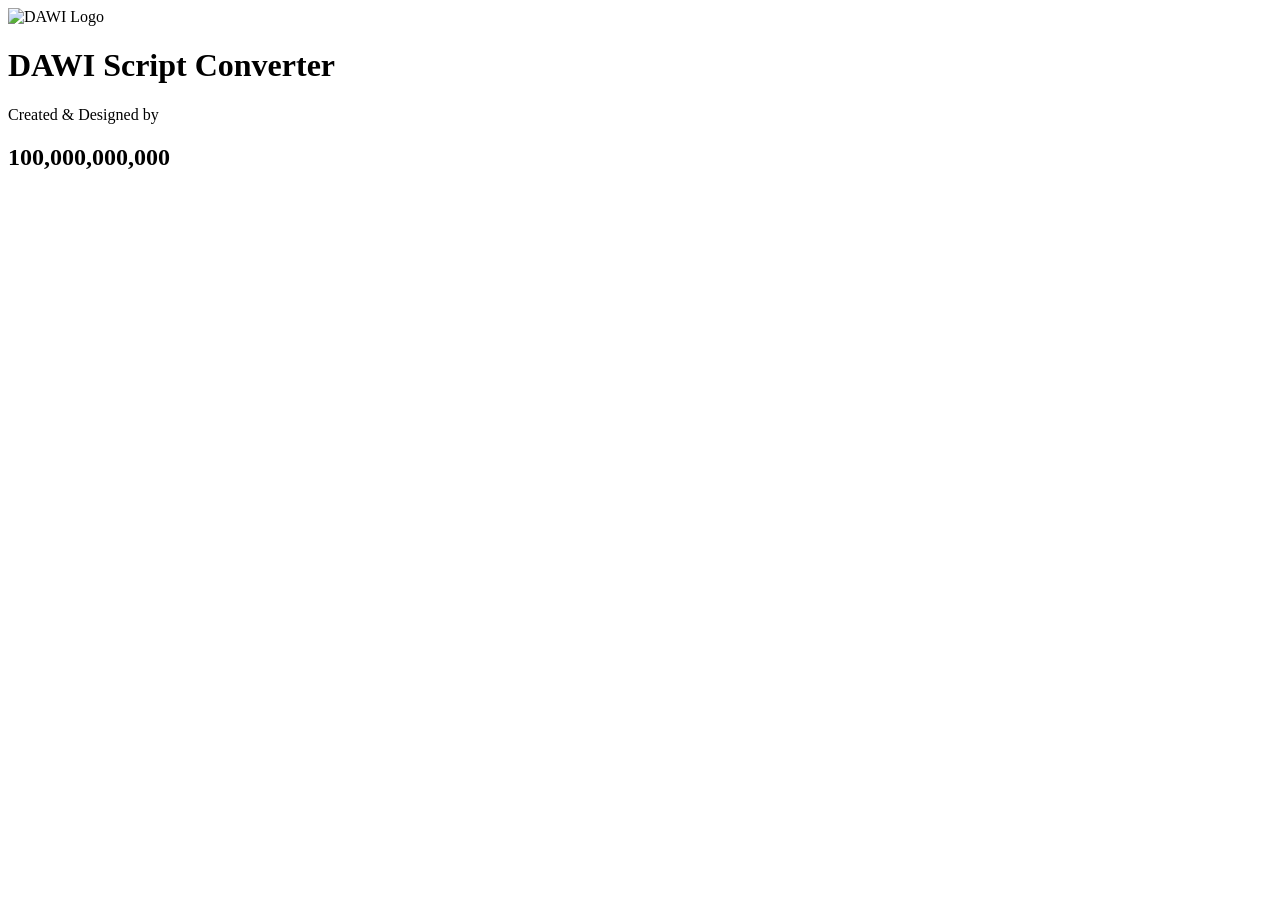
==== index.html @ 555fb1bf "Update index.html" ====
<!DOCTYPE html>
<html lang="en">
<head>
    <meta charset="UTF-8">
    <meta name="viewport" content="width=device-width, initial-scale=1.0">
    <title>DAWI Script Converter</title>

    <link rel="stylesheet" href="style.css">
</head>

<body>

    <!-- Splash Screen -->
    <div id="splash">
        <img src="assets/dawi-logo.png" alt="DAWI Logo" id="logo">

        <h1>DAWI Script Converter</h1>

        <p>Created & Designed by</p>

        <h2>100,000,000,000</h2>
    </div>

    <!-- Date Screen -->
    <div id="dateScreen" style="display:none;">

        <h2>Enter Coding Date</h2>

        <input
            type="text"
            id="codingDate"
            placeholder="DD/MM/YYYY"
            maxlength="10">

        <button id="nextBtn">✓</button>

    </div>

    <script src="script.js"></script>

</body>
</html>
---- style.css ----
/* DAWI Script Converter Styles */
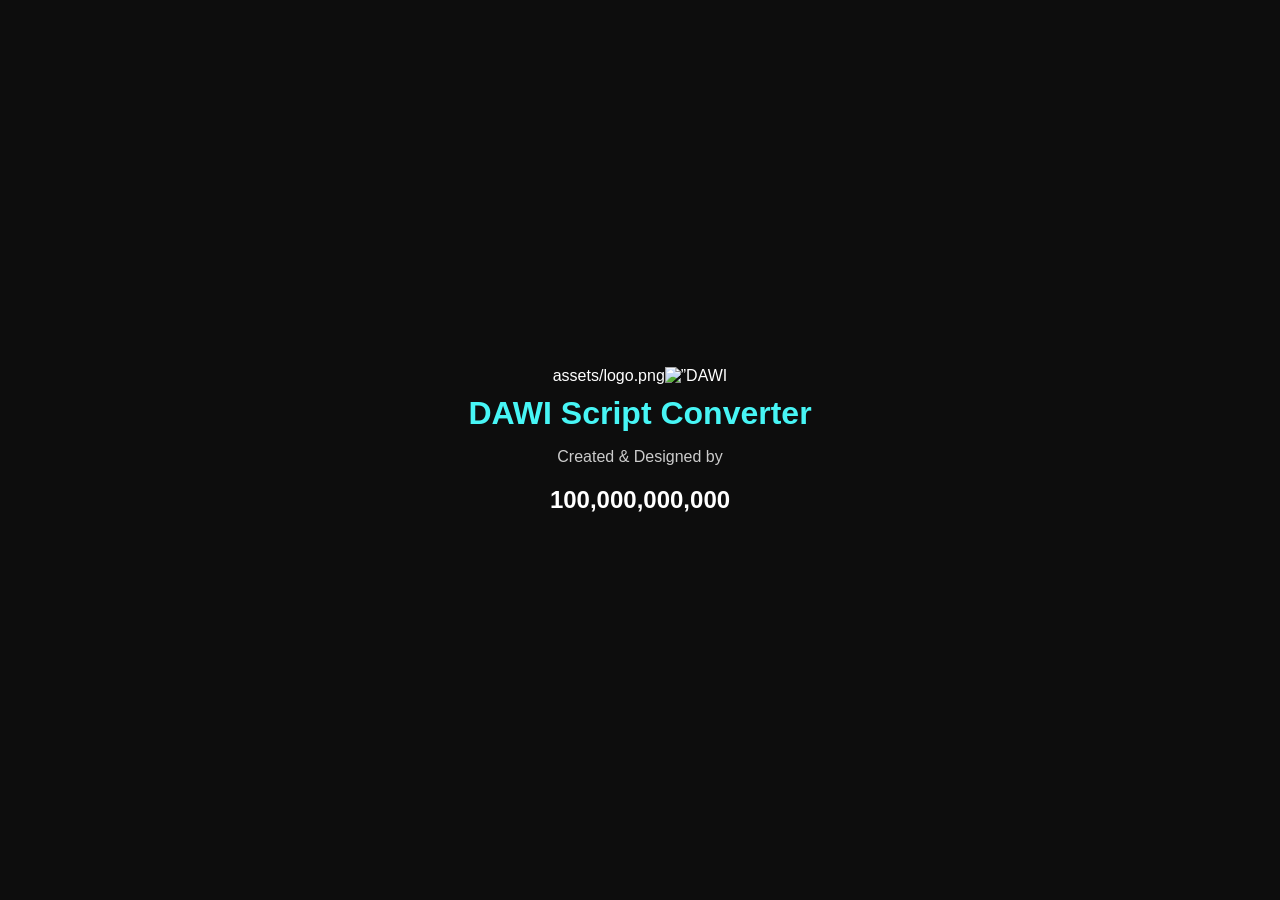
==== commit 95b8477d: "Update index.html" ====
--- a/index.html
+++ b/index.html
@@ -13,7 +13,8 @@
 
     <!-- Splash Screen -->
     <div id="splash">
-        <img src="assets/dawi-logo.png" alt="DAWI Logo" id="logo">
+        assets/logo.png<img src=”assets/logo.png” alt=”DAWI Logo” id=”logo”>
+
 
         <h1>DAWI Script Converter</h1>
 
--- a/style.css
+++ b/style.css
@@ -1,2 +1,192 @@
+body{
+    margin:0;
+    padding:0;
+    background:#0d0d0d;
+    color:white;
+    font-family:Arial,Helvetica,sans-serif;
+    display:flex;
+    justify-content:center;
+    align-items:center;
+    height:100vh;
+}
 
-/* DAWI Script Converter Styles */
+#splash,
+#dateScreen{
+    width:95%;
+    max-width:500px;
+    text-align:center;
+}
+
+#logo{
+    width:180px;
+    margin-bottom:20px;
+}
+
+h1{
+    color:#47F5F5;
+    font-size:32px;
+    margin:10px 0;
+}
+
+h2{
+    color:white;
+}
+
+p{
+    color:#cccccc;
+}
+
+input{
+    width:90%;
+    padding:15px;
+    font-size:22px;
+    border:none;
+    border-radius:12px;
+    text-align:center;
+    margin-top:20px;
+}
+
+button{
+    margin-top:25px;
+    width:70px;
+    height:70px;
+    border:none;
+    border-radius:50%;
+    background:#47F5F5;
+    color:black;
+    font-size:34px;
+    cursor:pointer;
+    font-weight:bold;
+}
+
+button:hover{
+    transform:scale(1.05);
+}
+/* ==========================
+   Converter Page Layout
+========================== */
+
+#converterPage{
+    width:95%;
+    max-width:900px;
+    margin:auto;
+    text-align:center;
+}
+
+.textareas{
+    display:flex;
+    gap:15px;
+    margin:25px 0;
+}
+
+.textareas textarea{
+    width:50%;
+    min-height:260px;
+    resize:vertical;
+    padding:15px;
+    font-size:20px;
+    border-radius:12px;
+    border:none;
+    outline:none;
+    box-sizing:border-box;
+}
+
+.buttons{
+    display:flex;
+    justify-content:center;
+    gap:20px;
+    flex-wrap:wrap;
+}
+
+.buttons button{
+    width:110px;
+    height:110px;
+    border-radius:50%;
+    font-size:24px;
+    font-weight:bold;
+}
+
+/* Mobile */
+
+@media(max-width:700px){
+
+.textareas{
+    flex-direction:column;
+}
+
+.textareas textarea{
+    width:100%;
+    min-height:220px;
+}
+
+.buttons button{
+    width:95px;
+    height:95px;
+    font-size:22px;
+}
+
+}
+/* ==========================
+   DAWI Converter Layout
+========================== */
+
+.converter{
+    width:95%;
+    max-width:1100px;
+    margin:auto;
+    text-align:center;
+}
+
+.text-container{
+    display:flex;
+    gap:20px;
+    justify-content:center;
+    margin:30px 0;
+}
+
+.text-container textarea{
+    width:48%;
+    height:320px;
+    padding:15px;
+    font-size:20px;
+    border:none;
+    border-radius:12px;
+    resize:none;
+    box-sizing:border-box;
+}
+
+.buttons{
+    display:flex;
+    justify-content:center;
+    gap:18px;
+    flex-wrap:wrap;
+}
+
+.buttons button{
+    width:110px;
+    height:110px;
+    border-radius:50%;
+    font-size:22px;
+    font-weight:bold;
+}
+
+/* Mobile phones */
+
+@media (max-width:768px){
+
+.text-container{
+    flex-direction:column;
+}
+
+.text-container textarea{
+    width:100%;
+    height:220px;
+}
+
+.buttons button{
+    width:90px;
+    height:90px;
+    font-size:20px;
+}
+
+}
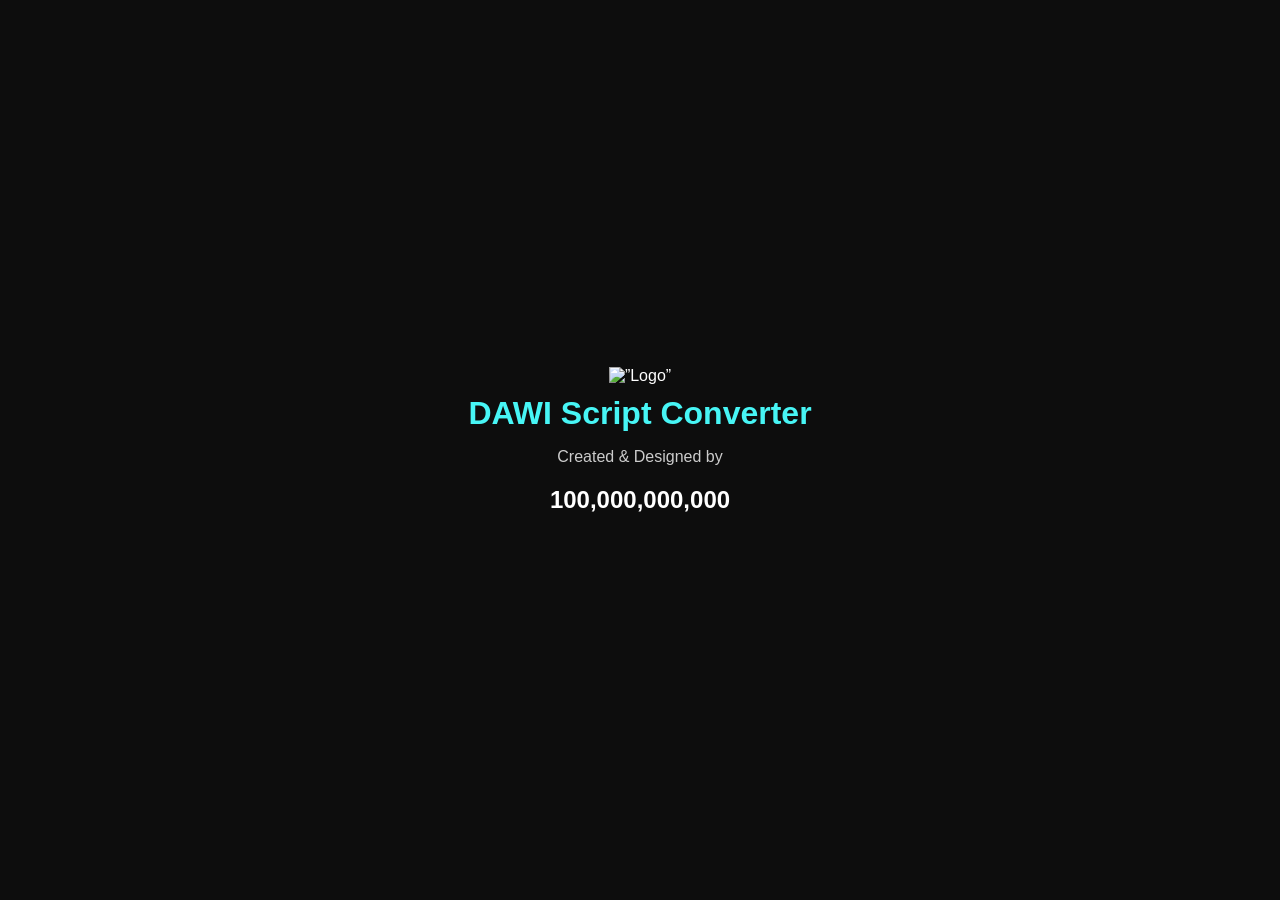
==== commit 330a8809: "Update index.html" ====
--- a/index.html
+++ b/index.html
@@ -13,7 +13,7 @@
 
     <!-- Splash Screen -->
     <div id="splash">
-        assets/logo.png<img src=”assets/logo.png” alt=”DAWI Logo” id=”logo”>
+        <img src=”assets/logo.png” alt=”Logo” id=”logo”>
 
 
         <h1>DAWI Script Converter</h1>
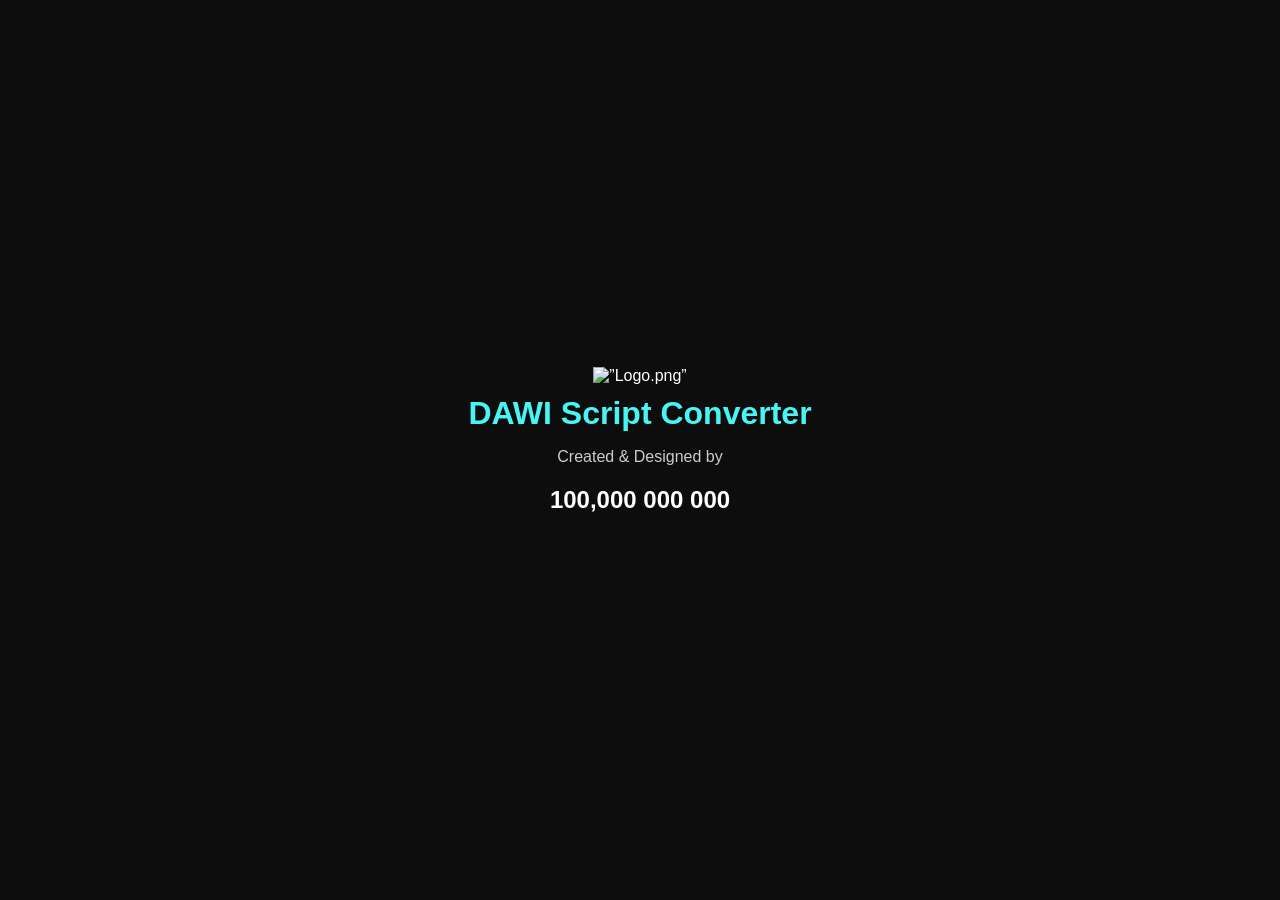
==== commit 9425a3c8: "Update index.html" ====
--- a/index.html
+++ b/index.html
@@ -13,14 +13,15 @@
 
     <!-- Splash Screen -->
     <div id="splash">
-        <img src=”assets/logo.png” alt=”Logo” id=”logo”>
+        <img src=”assets/logo.png” alt=”Logo.png” id=”logo”>
+
 
 
         <h1>DAWI Script Converter</h1>
 
         <p>Created & Designed by</p>
 
-        <h2>100,000,000,000</h2>
+        <h2>100,000 000 000</h2>
     </div>
 
     <!-- Date Screen -->
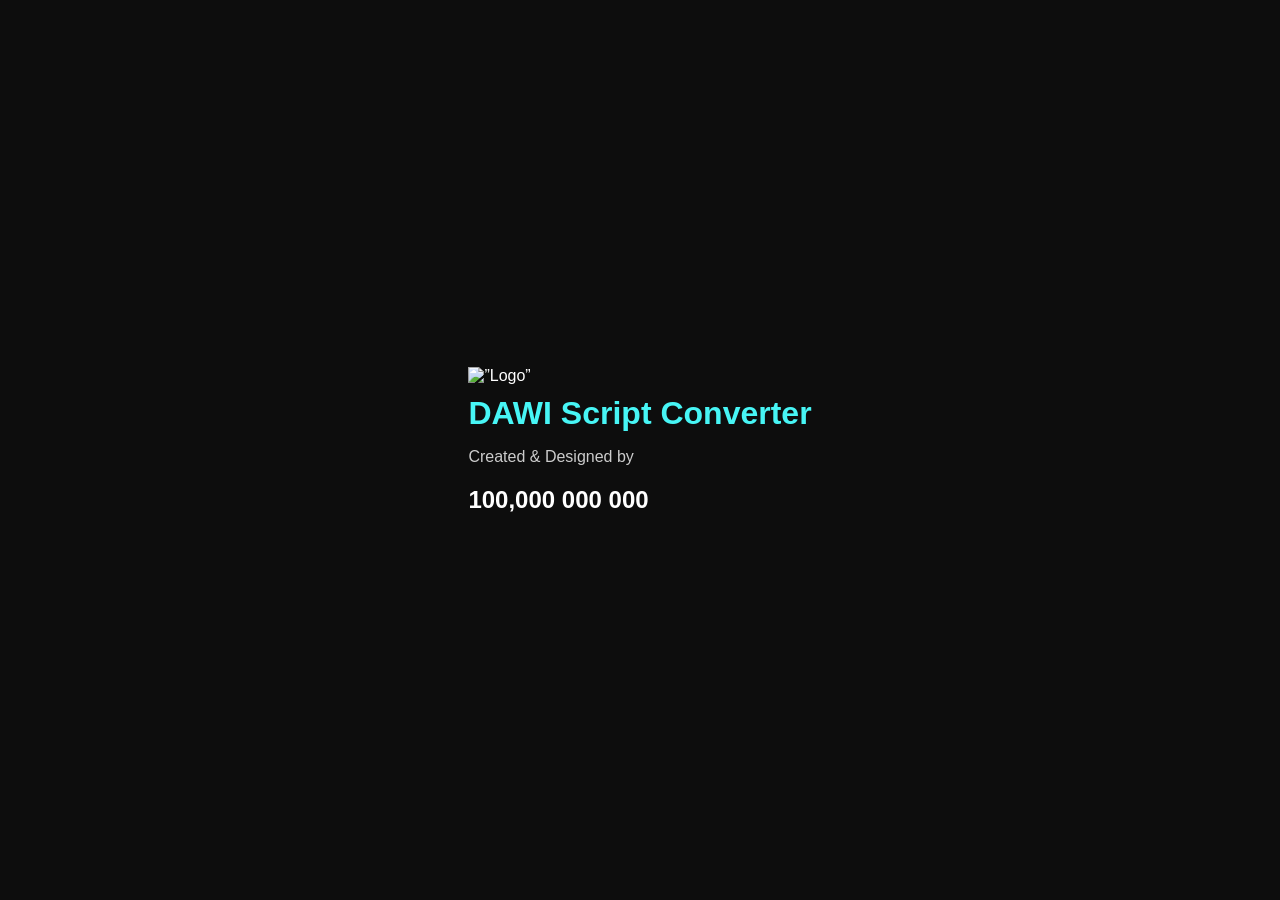
==== commit b67a3687: "Update index.html" ====
--- a/index.html
+++ b/index.html
@@ -12,8 +12,8 @@
 <body>
 
     <!-- Splash Screen -->
-    <div id="splash">
-        <img src=”assets/logo.png” alt=”Logo.png” id=”logo”>
+    <div id=”logo-splash”>
+        <img src=”assets/logo.png” alt=”Logo” id=”logo”>
 
 
 
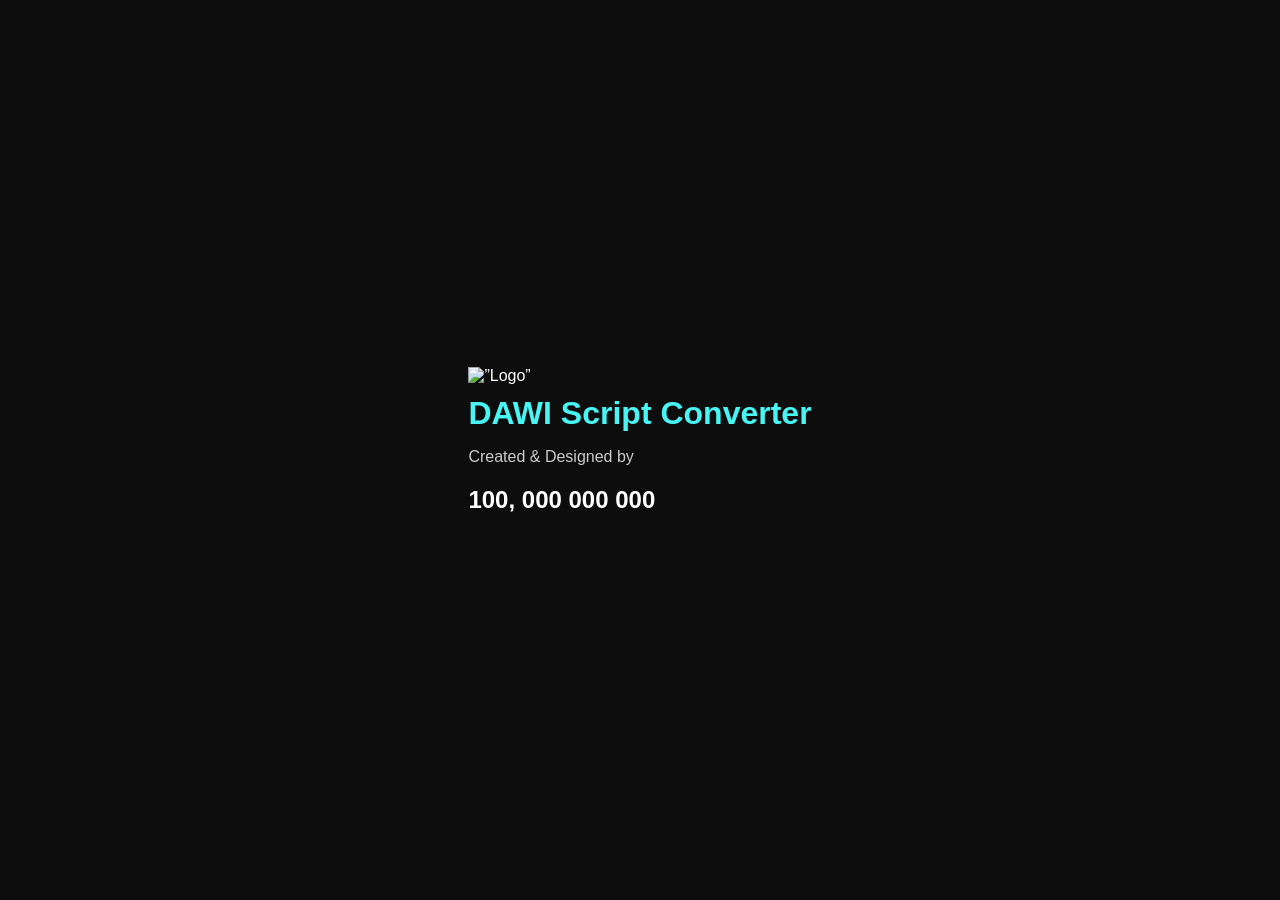
==== commit 33cd05b5: "Update index.html" ====
--- a/index.html
+++ b/index.html
@@ -12,7 +12,7 @@
 <body>
 
     <!-- Splash Screen -->
-    <div id=”logo-splash”>
+    <div id=”splash”>
         <img src=”assets/logo.png” alt=”Logo” id=”logo”>
 
 
@@ -21,7 +21,7 @@
 
         <p>Created & Designed by</p>
 
-        <h2>100,000 000 000</h2>
+        <h2>100, 000 000 000</h2>
     </div>
 
     <!-- Date Screen -->
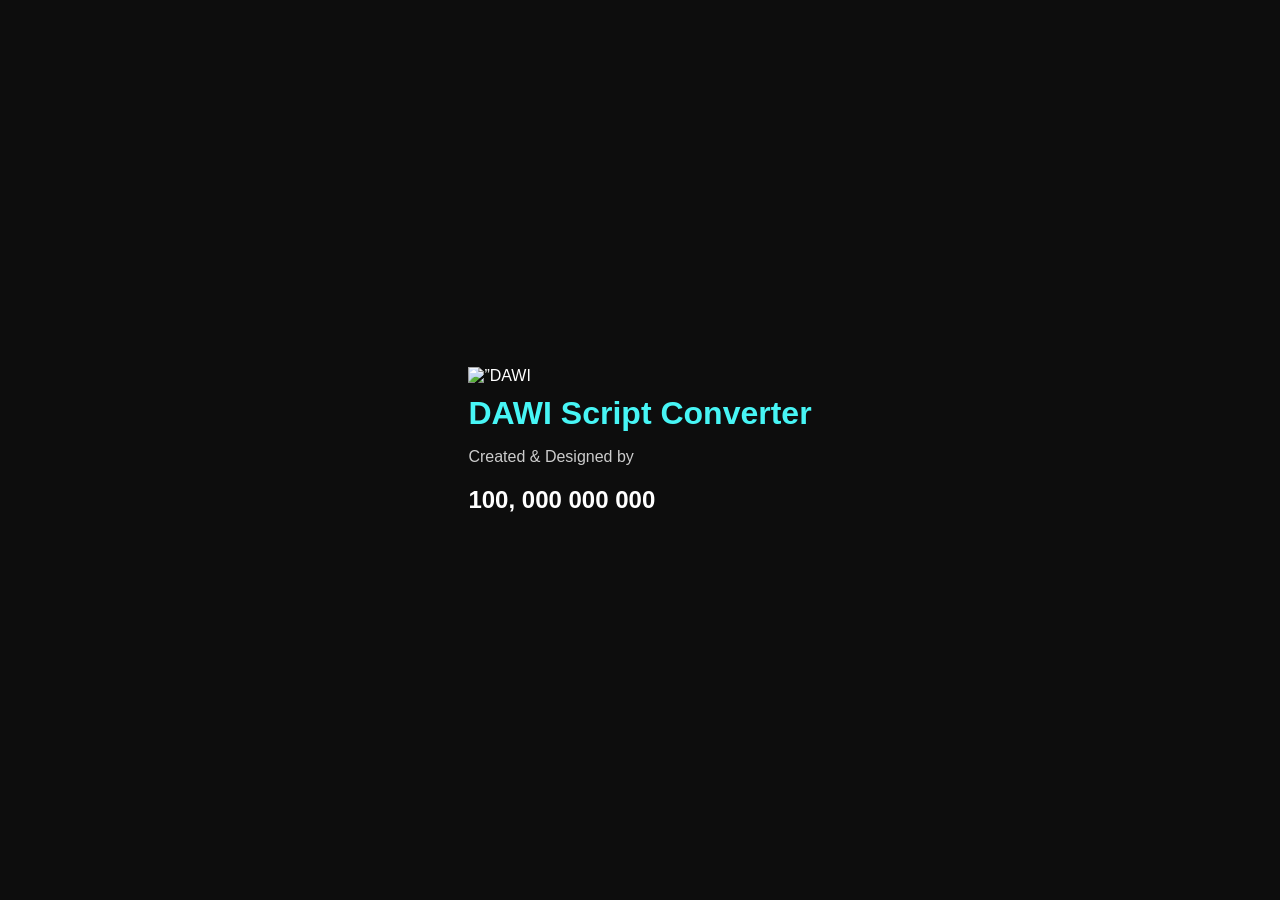
==== commit f929e8e8: "Update index.html" ====
--- a/index.html
+++ b/index.html
@@ -13,8 +13,8 @@
 
     <!-- Splash Screen -->
     <div id=”splash”>
-        <img src=”assets/logo.png” alt=”Logo” id=”logo”>
-
+        
+        <img src=”assets/dawi-logo.png” alt=”DAWI Logo” id=”logo”>
 
 
         <h1>DAWI Script Converter</h1>
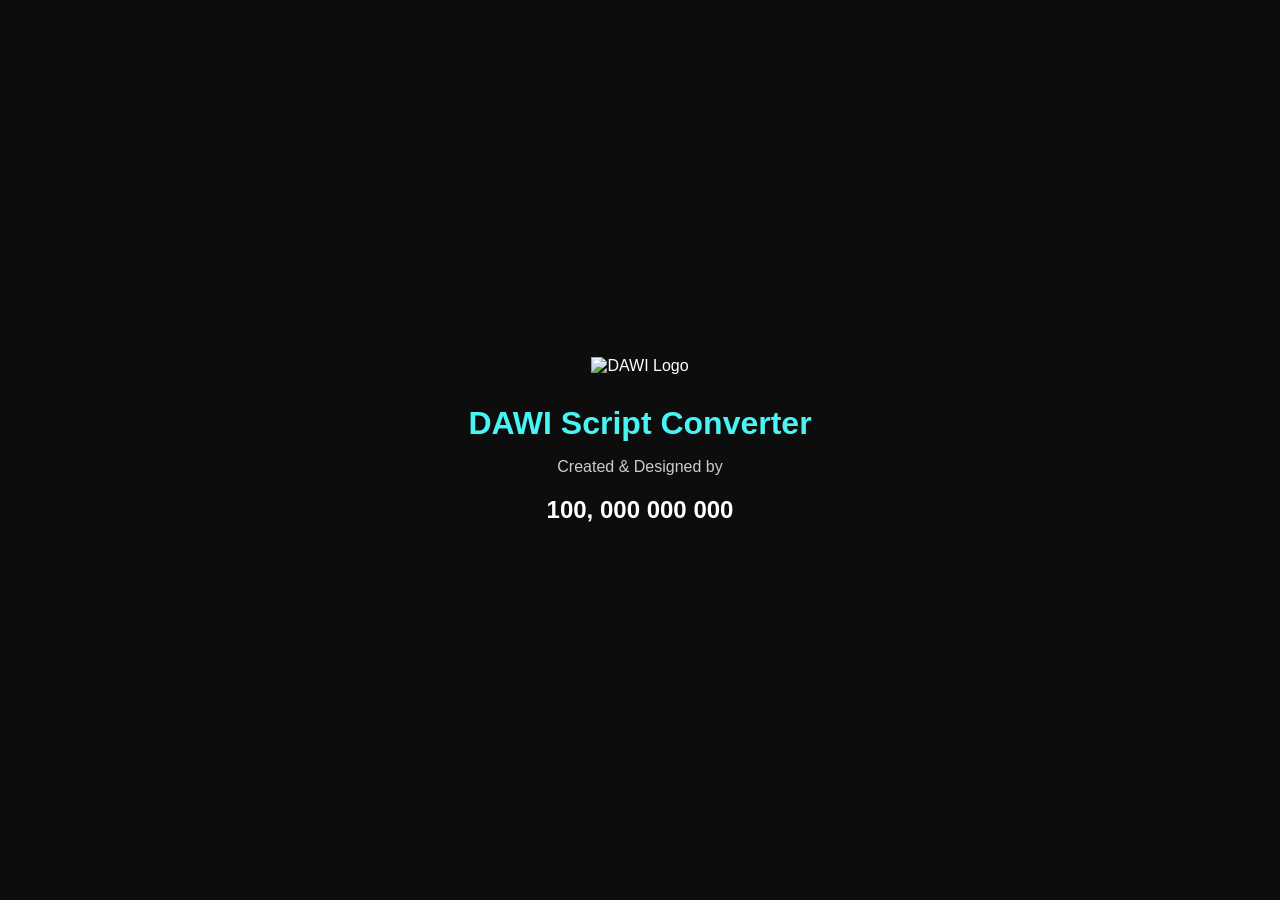
==== commit ac0c09b4: "Update index.html" ====
--- a/index.html
+++ b/index.html
@@ -12,17 +12,21 @@
 <body>
 
     <!-- Splash Screen -->
-    <div id=”splash”>
-        
-        <img src=”assets/dawi-logo.png” alt=”DAWI Logo” id=”logo”>
+    <!-- Splash Screen -->
+<div id="splash">
+  <img src="assets/dawi-logo.png" alt="DAWI Logo" id="logo">
+  <h1>DAWI Script Converter</h1>
+  <p>Created & Designed by</p>
+  <h2>100, 000 000 000</h2>
+</div>
 
-
-        <h1>DAWI Script Converter</h1>
-
-        <p>Created & Designed by</p>
-
-        <h2>100, 000 000 000</h2>
-    </div>
+<script>
+  setTimeout(() => {
+    const splash = document.getElementById("splash");
+    splash.style.opacity = "0";
+    setTimeout(() => splash.remove(), 500); // remove after fade
+  }, 4500);
+</script>
 
     <!-- Date Screen -->
     <div id="dateScreen" style="display:none;">
